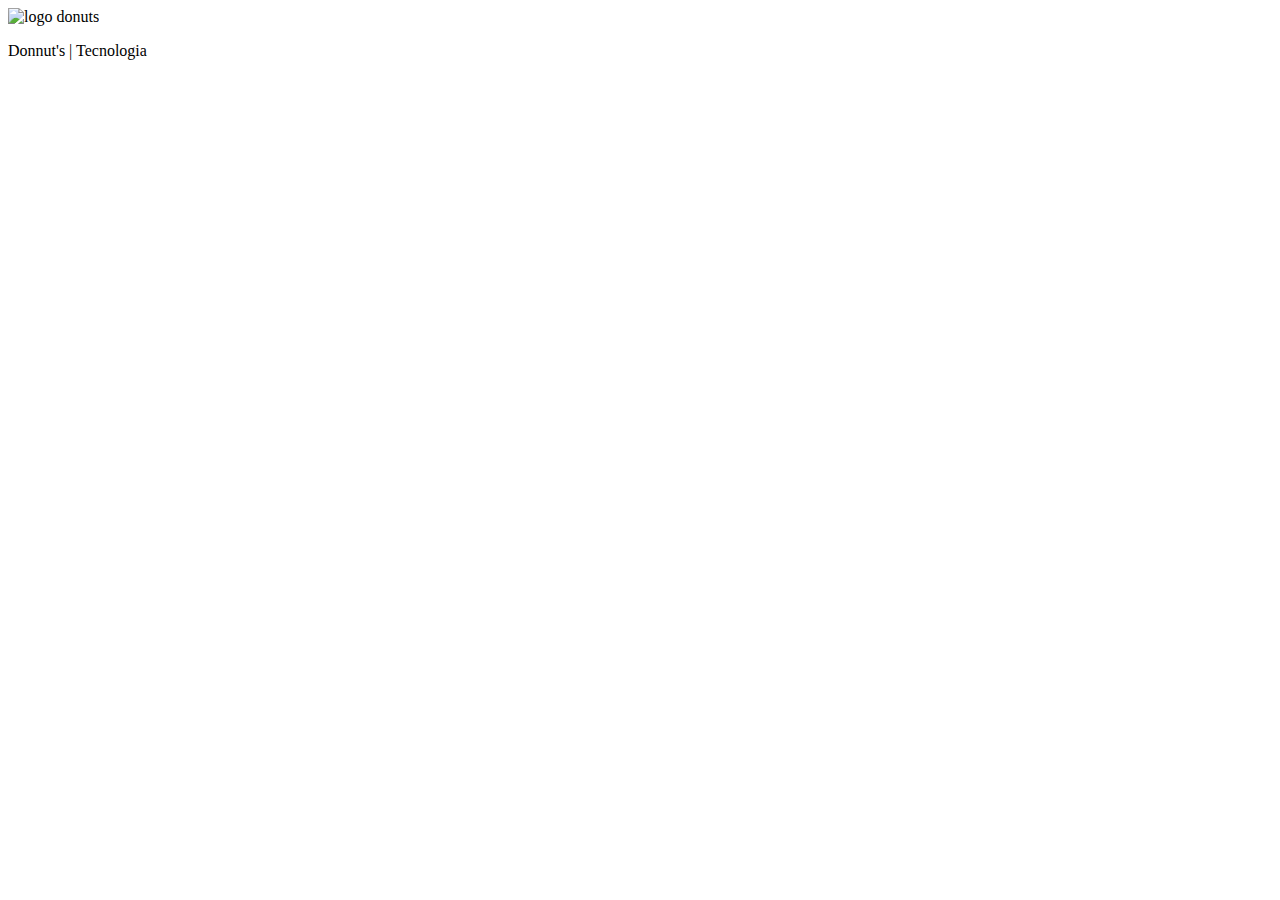
==== index.html @ 76f3a4ab "menus atualizados" ====
<!DOCTYPE html>
<html lang="pt-br">
<head>
    <meta charset="UTF-8">
    <meta name="viewport" content="width=device-width, initial-scale=1.0">
    <meta http-equiv="Content-Type" content="text/html;charset=UTF-8">
    <link rel="shortcut icon" href="favicon.ico" type="image/x-icon">
    <link rel="stylesheet" href="./src/public/style/index.css">
    <title>Donnut's | Tecnologia</title>
</head>
<body>
    <main>
        <header class="menu-inicial">
            <div class="imagem-menu"><img src="./favicon.ico" alt="logo donuts" class="logo"><p>Donnut's | Tecnologia</p></div>
            <div class="section-nav-menu"></div>
            
        </header>

    </main>
    
</body>
<script src="./src/public/js/index.js" defer></script>
</html>
---- src/public/style/index.css ----
@import url(./fontes.css);
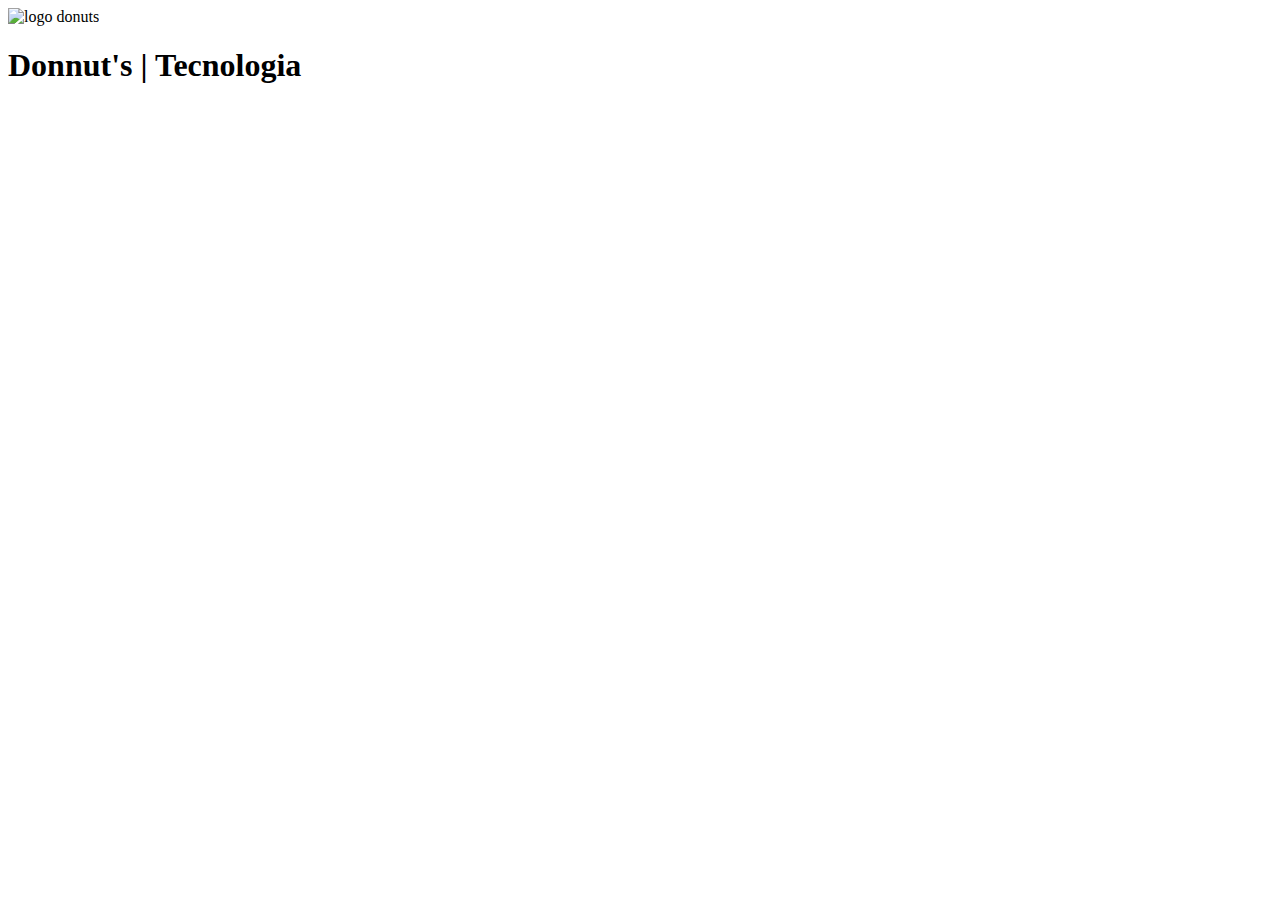
==== commit aa34c946: "fontes adicionais" ====
--- a/index.html
+++ b/index.html
@@ -11,7 +11,7 @@
 <body>
     <main>
         <header class="menu-inicial">
-            <div class="imagem-menu"><img src="./favicon.ico" alt="logo donuts" class="logo"><p>Donnut's | Tecnologia</p></div>
+            <div class="imagem-menu"><img src="./favicon.ico" alt="logo donuts" class="logo"> <h1>Donnut's | Tecnologia</h1></div>
             <div class="section-nav-menu"></div>
             
         </header>
--- a/src/public/style/index.css
+++ b/src/public/style/index.css
@@ -1 +1,5 @@
-@import url(./fontes.css);+@import url(./fontes.css);
+
+h1 {
+    font-family: 'Simpson';
+}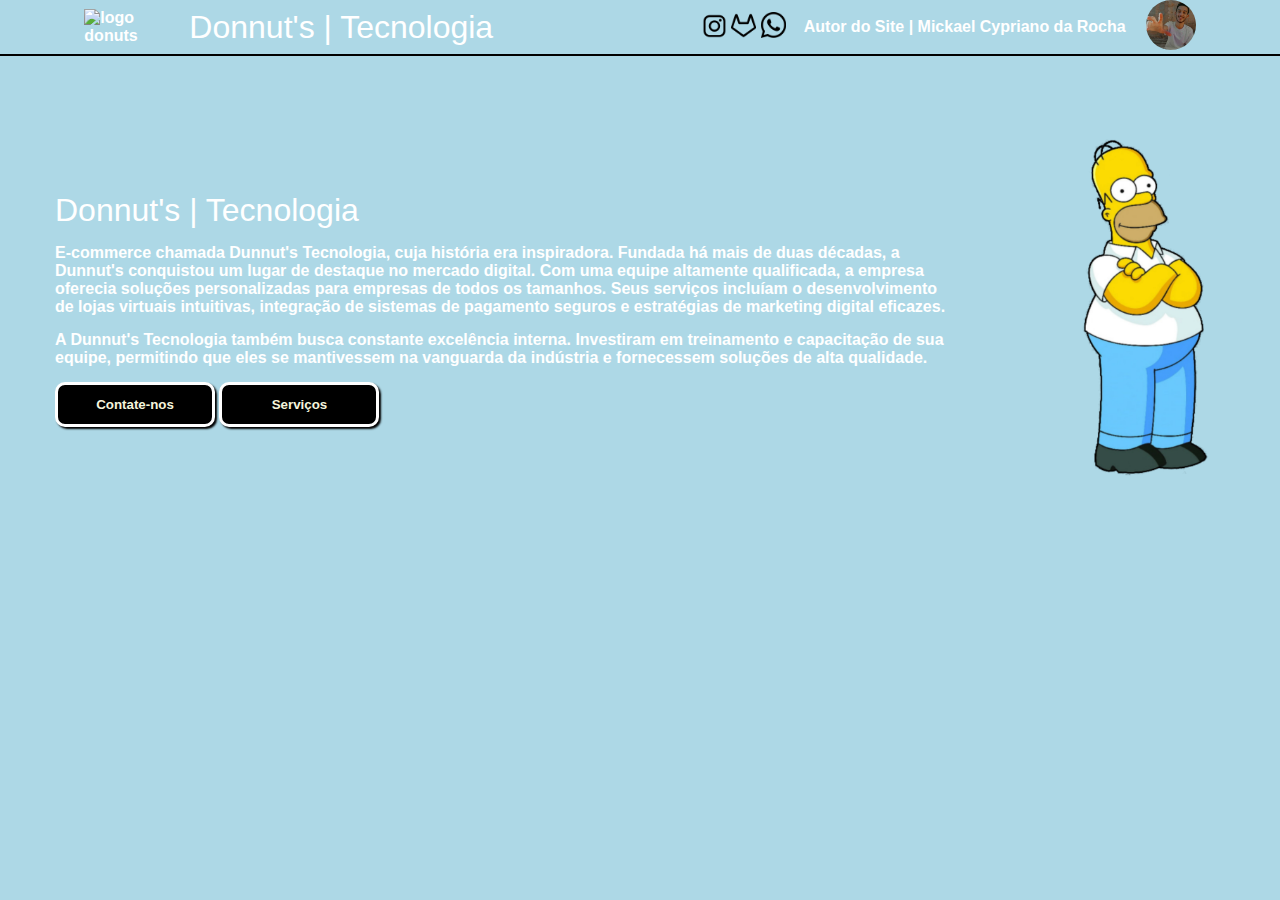
==== commit 5b99e045: "donnuts atuais" ====
--- a/index.html
+++ b/index.html
@@ -12,9 +12,40 @@
     <main>
         <header class="menu-inicial">
             <div class="imagem-menu"><img src="./favicon.ico" alt="logo donuts" class="logo"> <h1>Donnut's | Tecnologia</h1></div>
-            <div class="section-nav-menu"></div>
+            <div class="section-nav-menu">
+                <div class="text-nav">
+                    <p>Autor do Site | Mickael Cypriano da Rocha</p><ul class="icon-navega">
+                    <a href=""><img class="icon" src="./imports/icons/instagram.png" alt="instagram"></a>
+                    <a href=""><img class="icon" src="./imports/icons/gitlab.png" alt="gitlab"></a>
+                    <a href=""><img class="icon" src="./imports/icons/whatsapp.png" alt="whatsapp"></a></ul>
+                </div>
+                <div class="perfil-nav">
+                    <img src="./imports/tumbnail/perfil.jpg" alt="perfil do autor"  class="perfil-autor">
+                </div>
+            </div>
             
         </header>
+
+        <section class="sobre">
+                <div class="sobre-nos">
+                    <h1>Donnut's | Tecnologia </h1>
+                    <p>E-commerce chamada Dunnut's Tecnologia, cuja história era inspiradora. Fundada há mais de duas décadas, a Dunnut's conquistou um lugar de destaque no mercado digital.
+
+                        Com uma equipe altamente qualificada, a empresa oferecia soluções personalizadas para empresas de todos os tamanhos. Seus serviços incluíam o desenvolvimento de lojas virtuais intuitivas, integração de sistemas de pagamento seguros e estratégias de marketing digital eficazes.</p>
+                    <p>A Dunnut's Tecnologia também busca constante excelência interna. Investiram em treinamento e capacitação de sua equipe, permitindo que eles se mantivessem na vanguarda da indústria e fornecessem soluções de alta qualidade.</p>
+                    <div class="button-funcao">
+
+                        <button>Contate-nos</button> <button>Serviços</button>
+                    </div>
+                </div>
+                <div class="sobre-nos-img">
+                    <img src=".//imports/tumbnail/HomerSimpson.png" alt="HomerSimpson">
+                </div>
+        </section>
+
+        <section class="serviços"></section>
+        <section class="contate-nos"></section>
+
 
     </main>
     
--- a/src/public/style/index.css
+++ b/src/public/style/index.css
@@ -1,5 +1,16 @@
-@import url(./fontes.css);
+@import  "./header.css";
+@import  "./main.css";
 
-h1 {
-    font-family: 'Simpson';
+
+
+* {
+    font-family: Arial, Helvetica, sans-serif;
+    box-sizing: border-box;
+    margin: 0 auto;
+}
+
+body {
+    background-color: lightblue;
+    color: white;
+    font-weight: bolder;
 }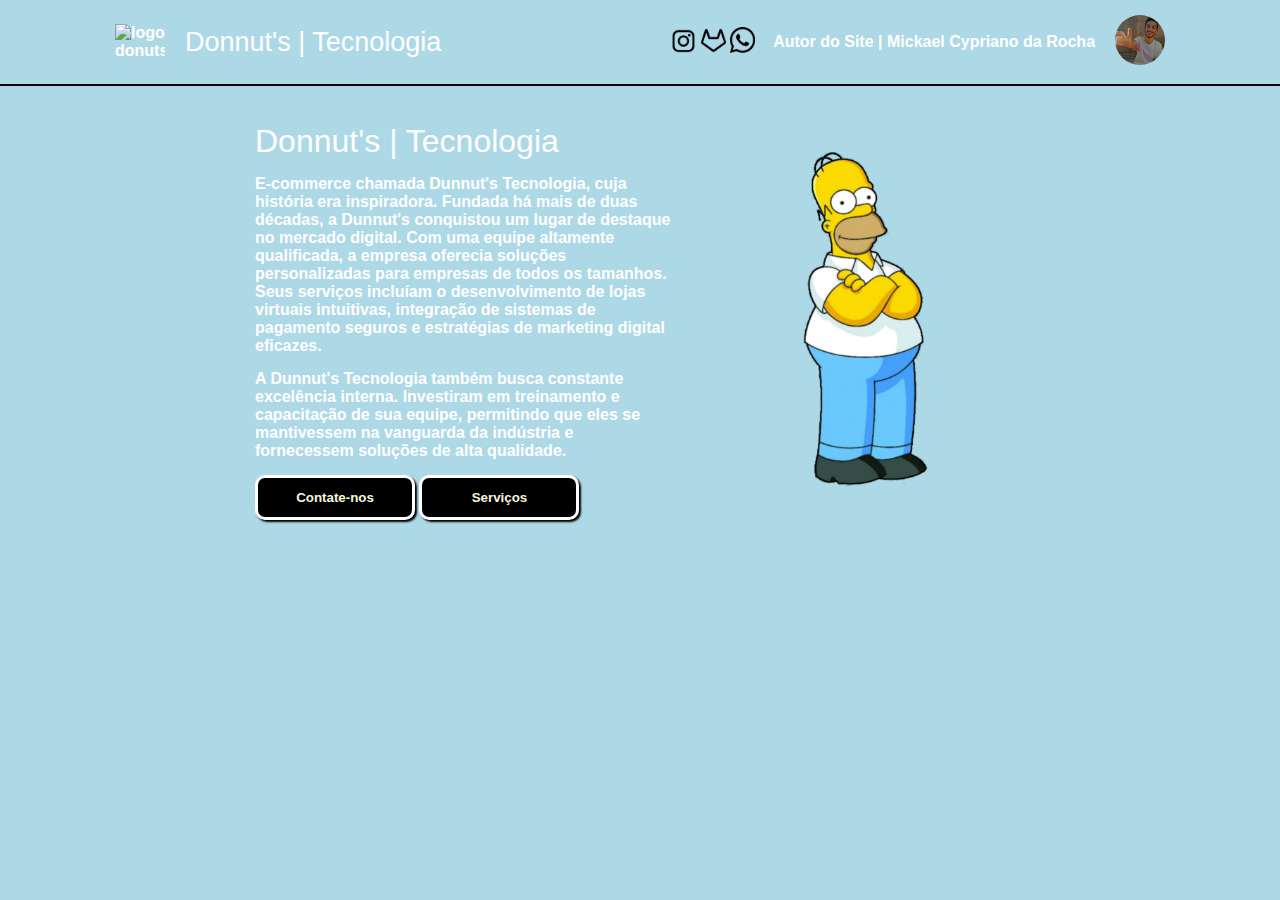
==== commit d56890a3: "Carrega pagina na section" ====
--- a/index.html
+++ b/index.html
@@ -35,7 +35,7 @@
                     <p>A Dunnut's Tecnologia também busca constante excelência interna. Investiram em treinamento e capacitação de sua equipe, permitindo que eles se mantivessem na vanguarda da indústria e fornecessem soluções de alta qualidade.</p>
                     <div class="button-funcao">
 
-                        <button>Contate-nos</button> <button>Serviços</button>
+                        <button onclick="loading_page()">Contate-nos</button> <button>Serviços</button>
                     </div>
                 </div>
                 <div class="sobre-nos-img">
--- a/src/public/style/index.css
+++ b/src/public/style/index.css
@@ -1,5 +1,8 @@
 @import  "./header.css";
 @import  "./main.css";
+@import  "./footer.css";
+@import  "./desktop-responsive.css";
+@import  "./iphone-responsive.css";
 
 
 
@@ -7,10 +10,85 @@
     font-family: Arial, Helvetica, sans-serif;
     box-sizing: border-box;
     margin: 0 auto;
+    padding: 0;
 }
 
 body {
     background-color: lightblue;
     color: white;
     font-weight: bolder;
-}+}
+
+@media screen and (max-width: 600px) {
+    .imagem-menu img {
+        width: 50px;
+    }
+    .imagem-menu h1 {
+        font-size: 27px;
+    }
+
+    .section-nav-menu {
+      display: none;
+    }
+
+    .sobre {
+        flex-direction: column;
+    }
+
+    .sobre-nos {
+        margin-left: 0;
+        margin-right: 0;
+    }
+
+    .sobre-nos p {
+        max-width: 420px;
+    }
+
+
+  }
+
+  @media screen and (min-width: 601px) {
+    .imagem-menu img {
+        width: 50px;
+    }
+    .imagem-menu h1 {
+        font-size: 27px;
+    }
+
+    .section-nav-menu {
+      display: none;
+    }
+
+    .sobre {
+        flex-direction: column;
+    }
+
+    .sobre-nos {
+        margin-left: 0;
+        margin-right: 0;
+    }
+
+    .sobre-nos p {
+        max-width: 420px;
+    }
+
+  }
+
+  @media screen and (min-width: 711px) {
+
+    .sobre {
+        flex-direction: row;
+    }
+
+  }
+  @media screen and (min-width: 900px) {
+    .section-nav-menu {
+        display: flex;
+      }
+
+      .sobre {
+        padding: 24px 240px;
+      }
+  }
+
+
